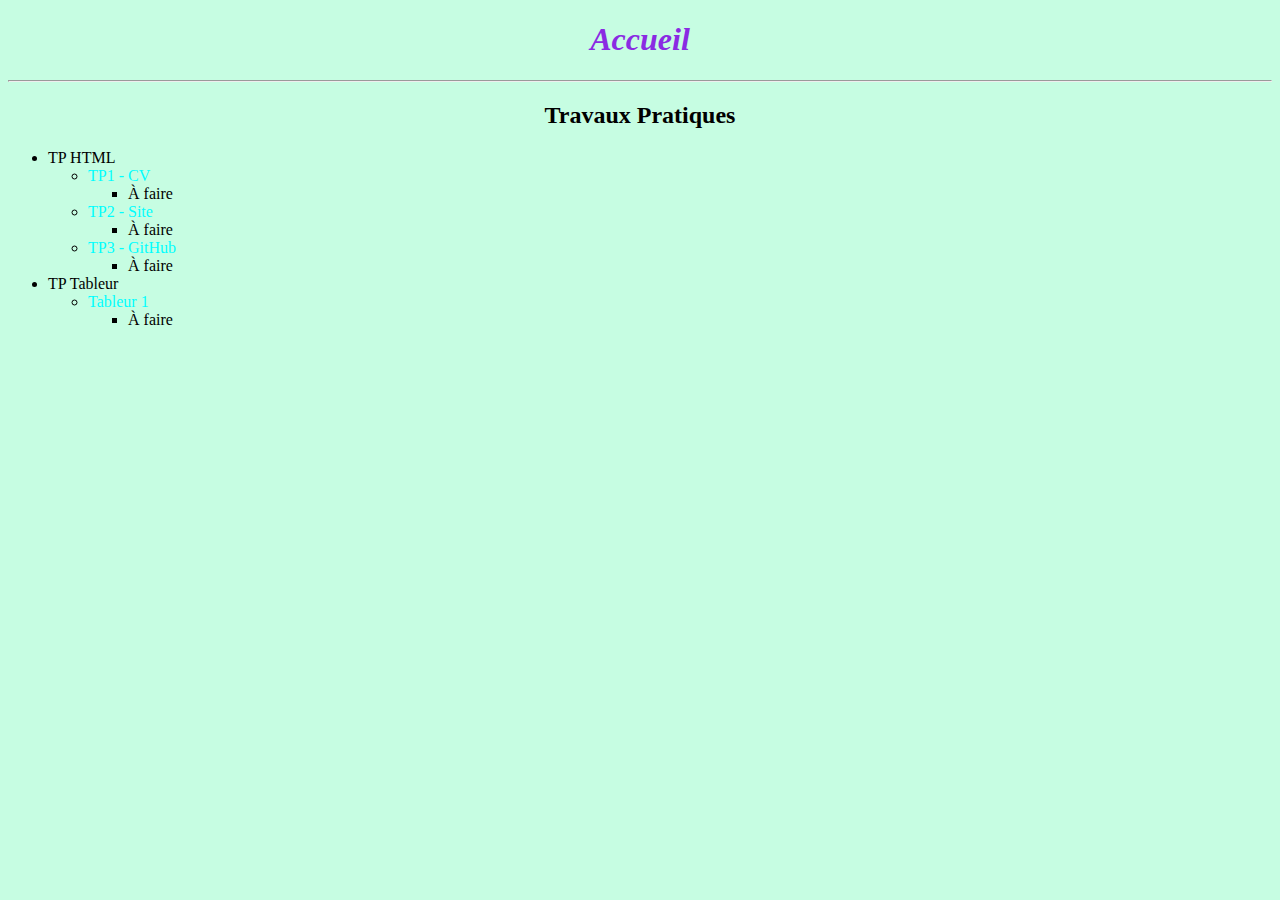
==== index.html @ 2f23b586 "Initial commit" ====
<!doctype html>
<html lang="fr">
  <head>
    <meta charset="utf-8">
    <meta name="author" content="MaloneFiedler">
    <title>Accueil</title>
    <link rel="stylesheet" media="screen" href="css/style.css">
  </head>
  <body>
    <h1>Accueil</h1>
    <hr>
      <h2>Travaux Pratiques</h2>
      <ul>
        <li>TP HTML</li>
          <ul>
            <li><a href="./CV.html" target="_blank">TP1 - CV</a></li>
              <ul>
                <li>À faire</li>
              </ul>
            <li><a href="./site.html" target="_blank">TP2 - Site</a></li>
              <ul>
                <li>À faire</li>
              </ul>
            <li><a href="https://github.com/" target="_blank">TP3 - GitHub</a></li>
              <ul>
                <li>À faire</li>
              </ul>
          </ul>
        <li>TP Tableur</li>
          <ul>
            <li><a href="https://docs.google.com/spreadsheets/d/1KWs41y93sKiFmIOZHYuXkwE3CIgztttdox15imW_9Vc/edit?usp=sharing" target="_blank">Tableur 1</a></li>
              <ul>
                <li>À faire</li>
              </ul>
          </ul>
      </ul>
    </body>
</html>
---- css/style.css ----
html {
  font-family: Monotype Corsiva, cursive;
  background-color: rgba(93, 250, 172, 0.349);
  color: rgb(255, 127, 0);
}

body {
    color: black;
  }

h1 {
    font-style: oblique;
    font-weight: bolder;
    text-align: center;
    color:blueviolet;
}

h2 {
  font-weight: bold;
  text-align: center;
}

a {
  color:aqua;
  text-decoration: none;
}

a:hover {
  color: rgb(4, 100, 4);
  text-decoration: underline;
}

table {
  border-style: dotted;
}
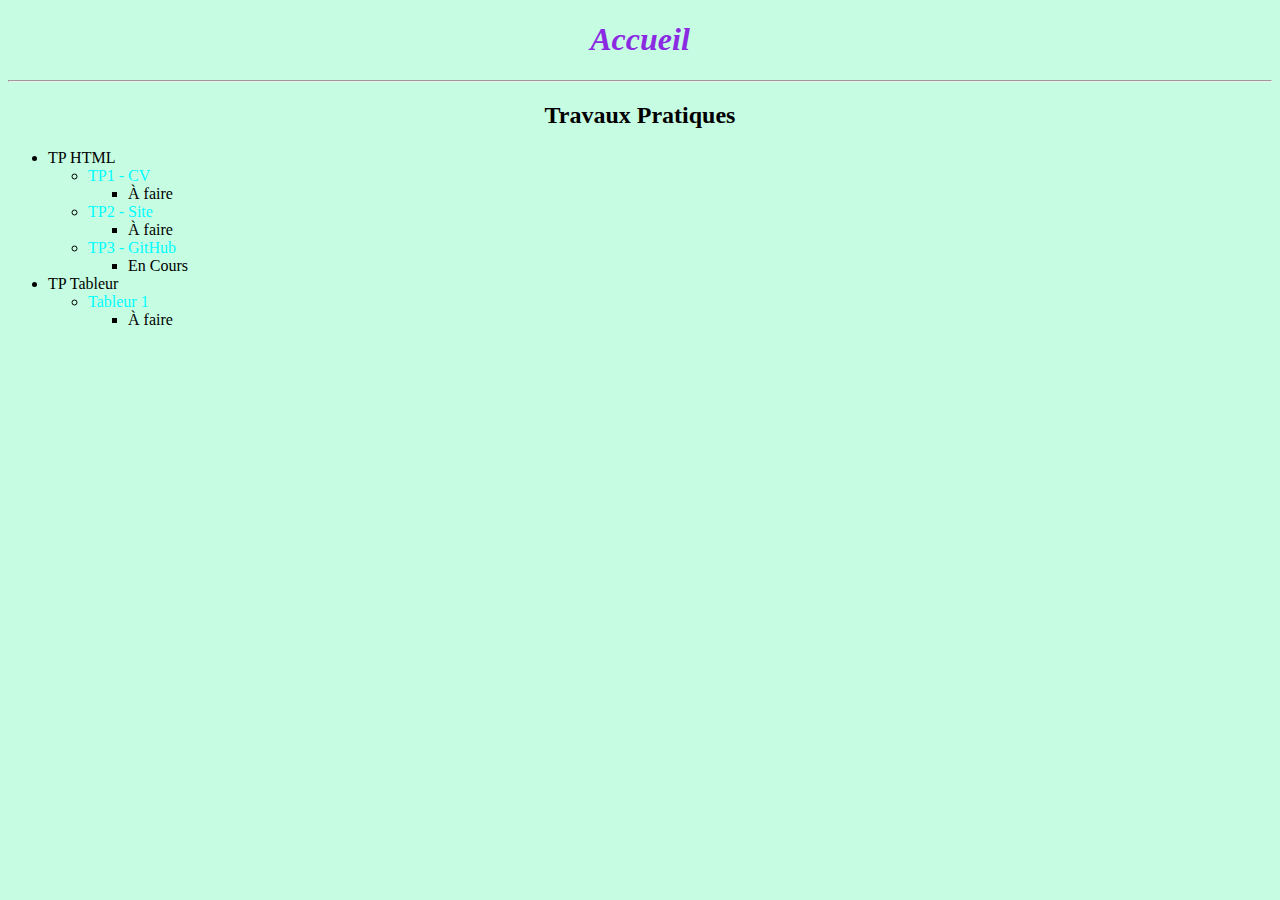
==== commit 116a6b27: "Test Publier" ====
--- a/index.html
+++ b/index.html
@@ -23,7 +23,7 @@
               </ul>
             <li><a href="https://github.com/" target="_blank">TP3 - GitHub</a></li>
               <ul>
-                <li>À faire</li>
+                <li>En Cours</li>
               </ul>
           </ul>
         <li>TP Tableur</li>
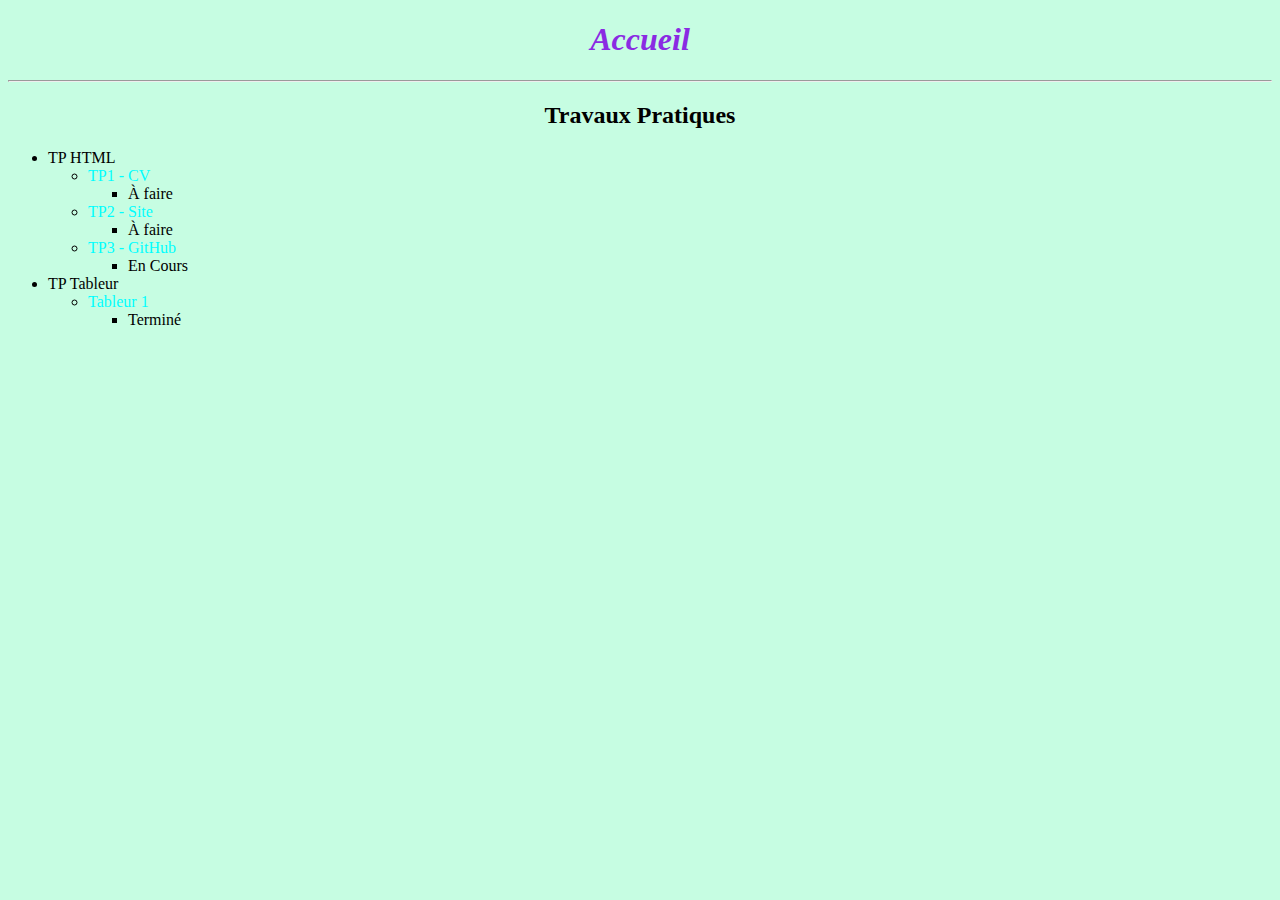
==== commit c4abf47a: "Test numéro 279473873959" ====
--- a/index.html
+++ b/index.html
@@ -30,7 +30,7 @@
           <ul>
             <li><a href="https://docs.google.com/spreadsheets/d/1KWs41y93sKiFmIOZHYuXkwE3CIgztttdox15imW_9Vc/edit?usp=sharing" target="_blank">Tableur 1</a></li>
               <ul>
-                <li>À faire</li>
+                <li>Terminé</li>
               </ul>
           </ul>
       </ul>
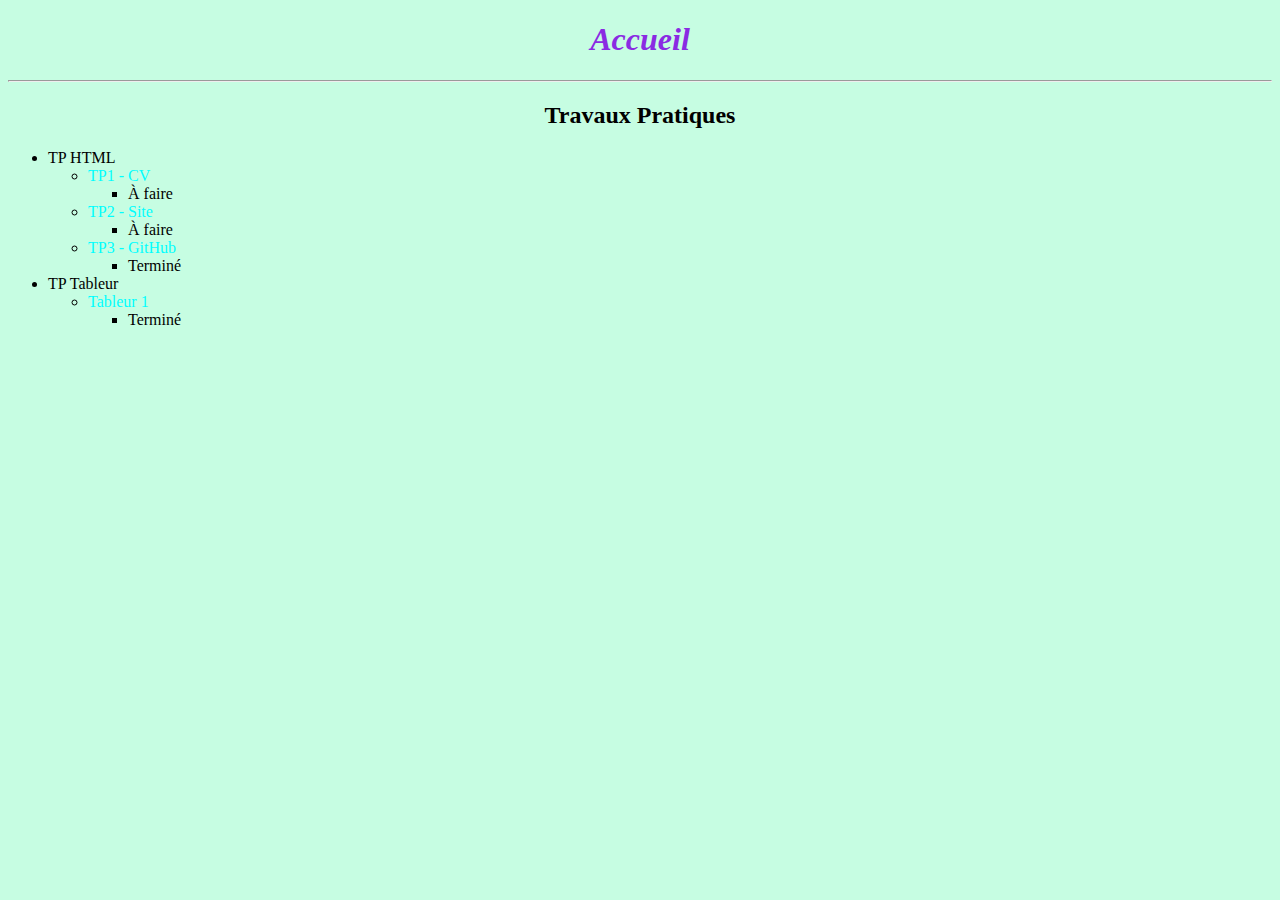
==== commit fc29c036: "ça marche !" ====
--- a/index.html
+++ b/index.html
@@ -23,7 +23,7 @@
               </ul>
             <li><a href="https://github.com/" target="_blank">TP3 - GitHub</a></li>
               <ul>
-                <li>En Cours</li>
+                <li>Terminé</li>
               </ul>
           </ul>
         <li>TP Tableur</li>
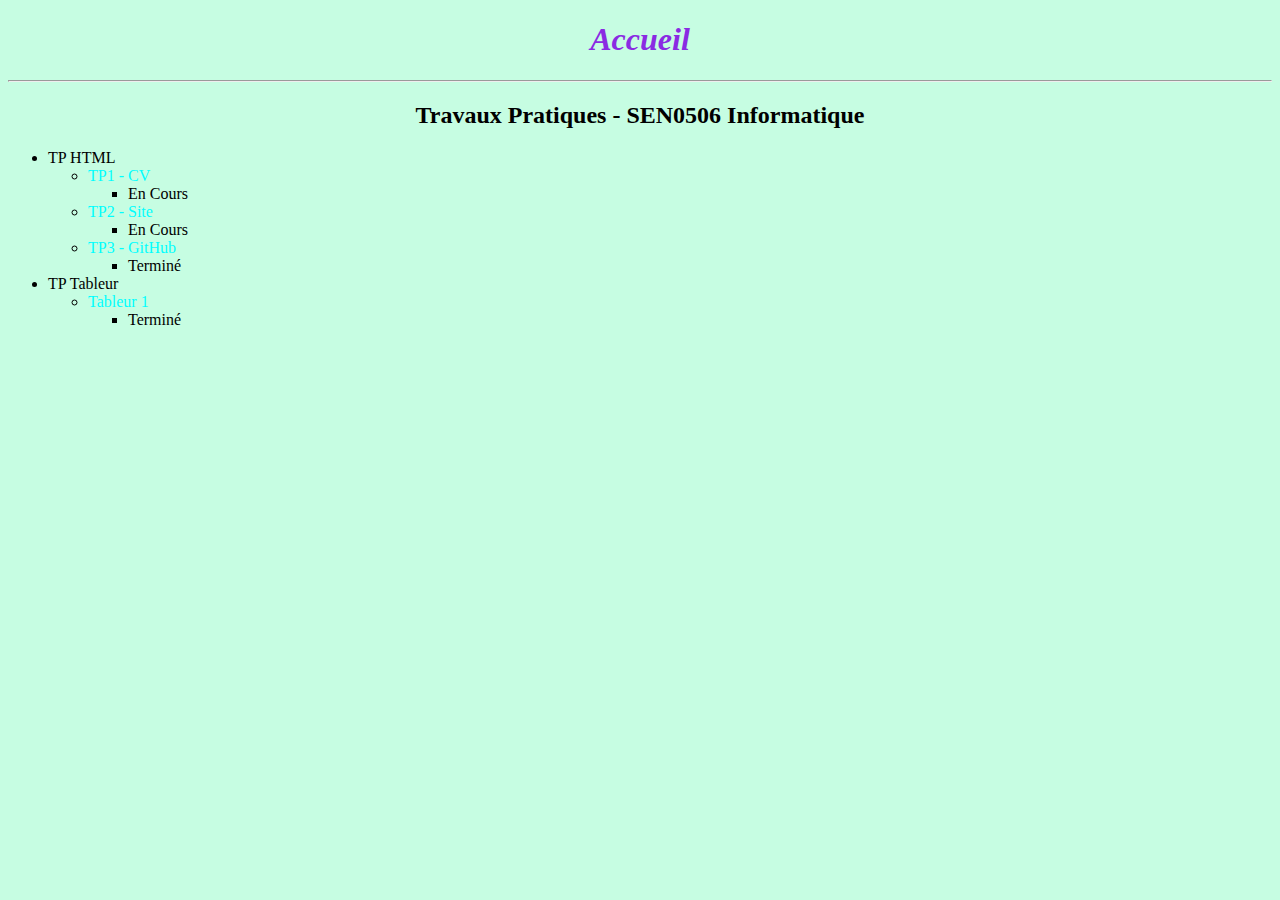
==== commit 7b6c7fae: "Modifications minimes et tests" ====
--- a/index.html
+++ b/index.html
@@ -9,19 +9,19 @@
   <body>
     <h1>Accueil</h1>
     <hr>
-      <h2>Travaux Pratiques</h2>
+      <h2>Travaux Pratiques - SEN0506 Informatique</h2>
       <ul>
         <li>TP HTML</li>
           <ul>
             <li><a href="./CV.html" target="_blank">TP1 - CV</a></li>
               <ul>
-                <li>À faire</li>
+                <li>En Cours</li>
               </ul>
             <li><a href="./site.html" target="_blank">TP2 - Site</a></li>
               <ul>
-                <li>À faire</li>
+                <li>En Cours</li>
               </ul>
-            <li><a href="https://github.com/" target="_blank">TP3 - GitHub</a></li>
+            <li><a href="https://malojsp.github.io/L3-Pluri/" target="_blank">TP3 - GitHub</a></li>
               <ul>
                 <li>Terminé</li>
               </ul>
--- a/css/style.css
+++ b/css/style.css
@@ -2,6 +2,12 @@
   font-family: Monotype Corsiva, cursive;
   background-color: rgba(93, 250, 172, 0.349);
   color: rgb(255, 127, 0);
+}
+
+#tablediv {
+  width:90%;
+  min-width:800px;
+  max-width:1500px;
 }
 
 body {
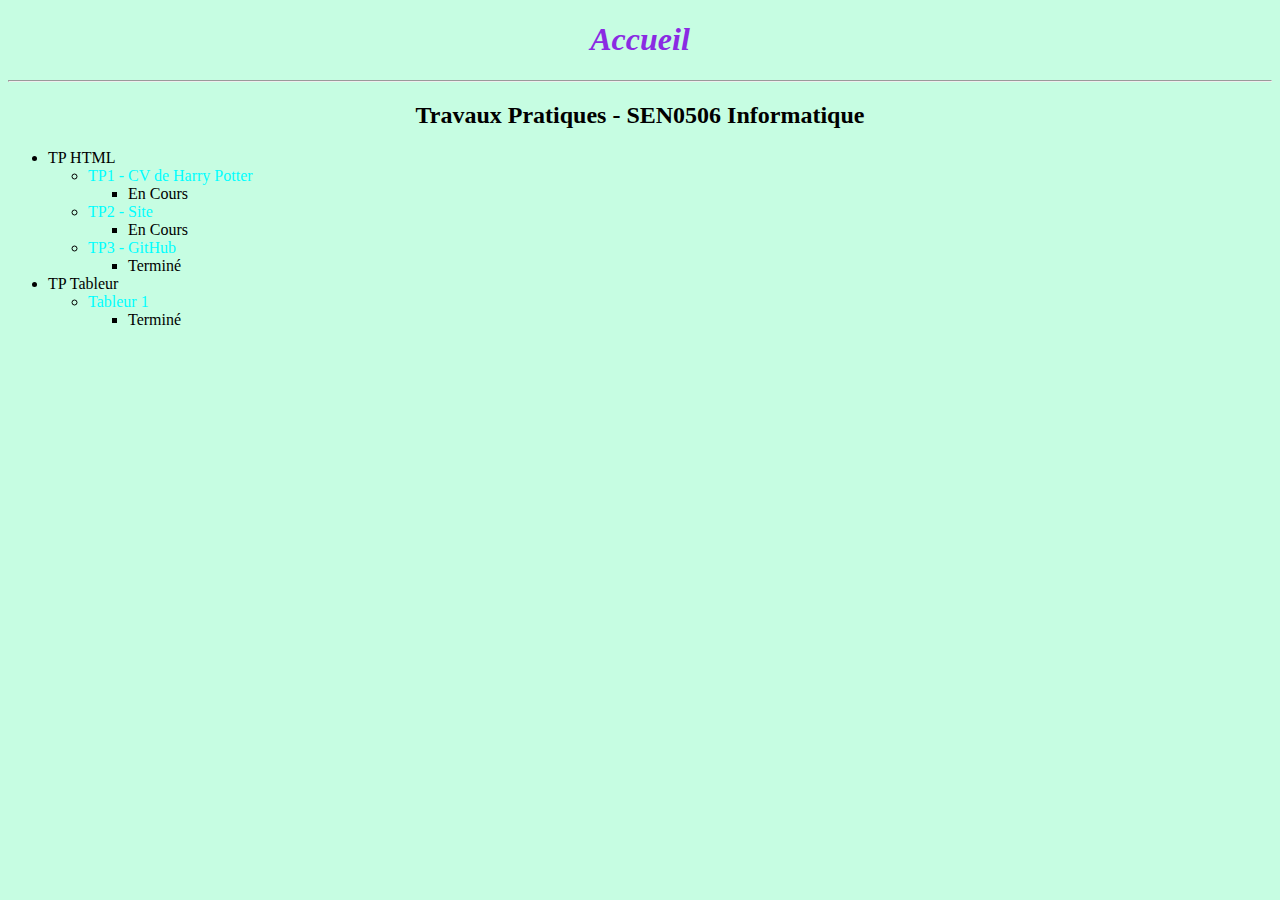
==== commit 31eb22d7: "Fin Complete du TP1" ====
--- a/index.html
+++ b/index.html
@@ -13,7 +13,7 @@
       <ul>
         <li>TP HTML</li>
           <ul>
-            <li><a href="./CV.html" target="_blank">TP1 - CV</a></li>
+            <li><a href="./CVtable.html" target="_blank">TP1 - CV de Harry Potter</a></li>
               <ul>
                 <li>En Cours</li>
               </ul>
--- a/css/style.css
+++ b/css/style.css
@@ -2,12 +2,6 @@
   font-family: Monotype Corsiva, cursive;
   background-color: rgba(93, 250, 172, 0.349);
   color: rgb(255, 127, 0);
-}
-
-#tablediv {
-  width:90%;
-  min-width:800px;
-  max-width:1500px;
 }
 
 body {
@@ -34,8 +28,4 @@
 a:hover {
   color: rgb(4, 100, 4);
   text-decoration: underline;
-}
-
-table {
-  border-style: dotted;
-}
+}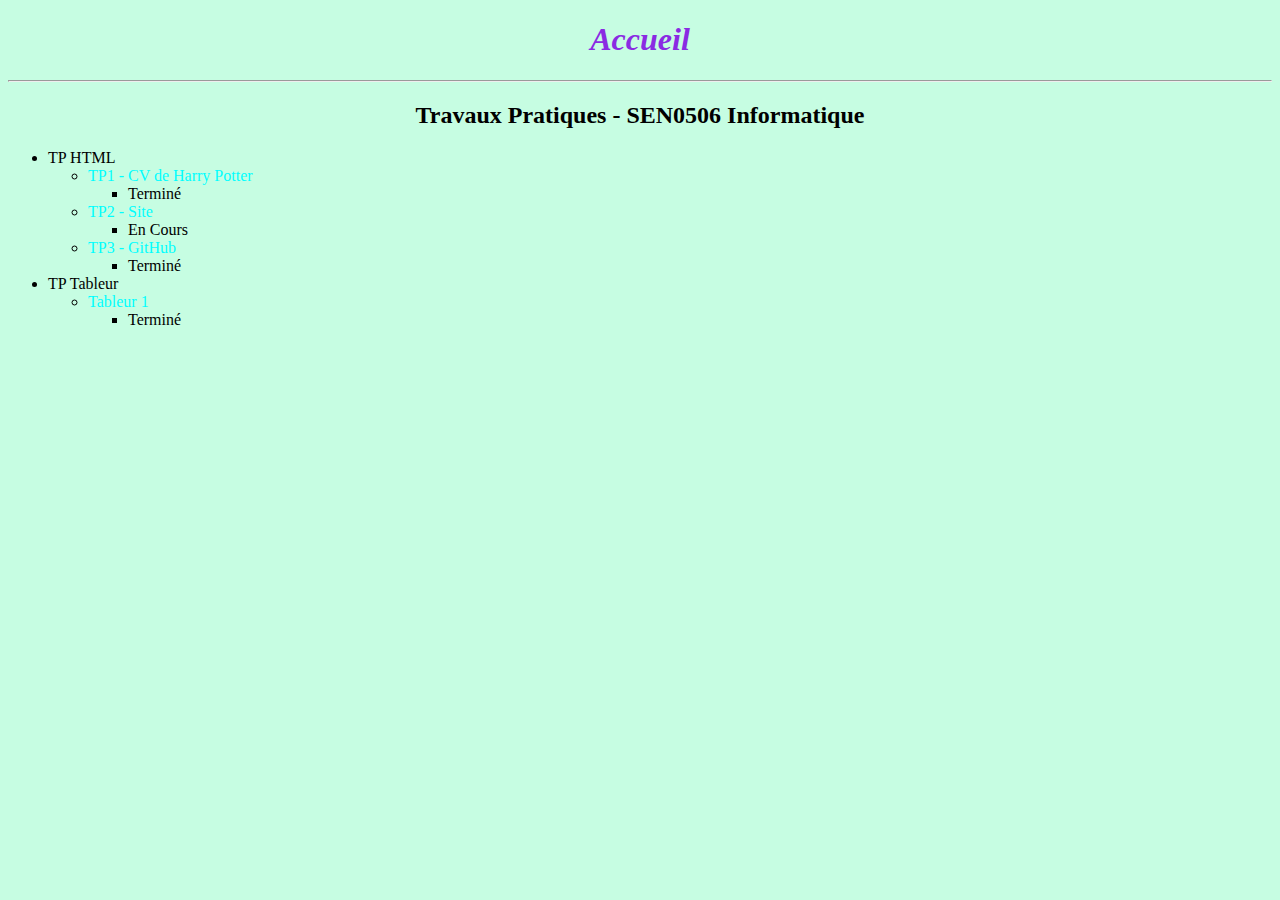
==== commit 994de408: "Fin TP1" ====
--- a/index.html
+++ b/index.html
@@ -15,7 +15,7 @@
           <ul>
             <li><a href="./CVtable.html" target="_blank">TP1 - CV de Harry Potter</a></li>
               <ul>
-                <li>En Cours</li>
+                <li>Terminé</li>
               </ul>
             <li><a href="./site.html" target="_blank">TP2 - Site</a></li>
               <ul>
